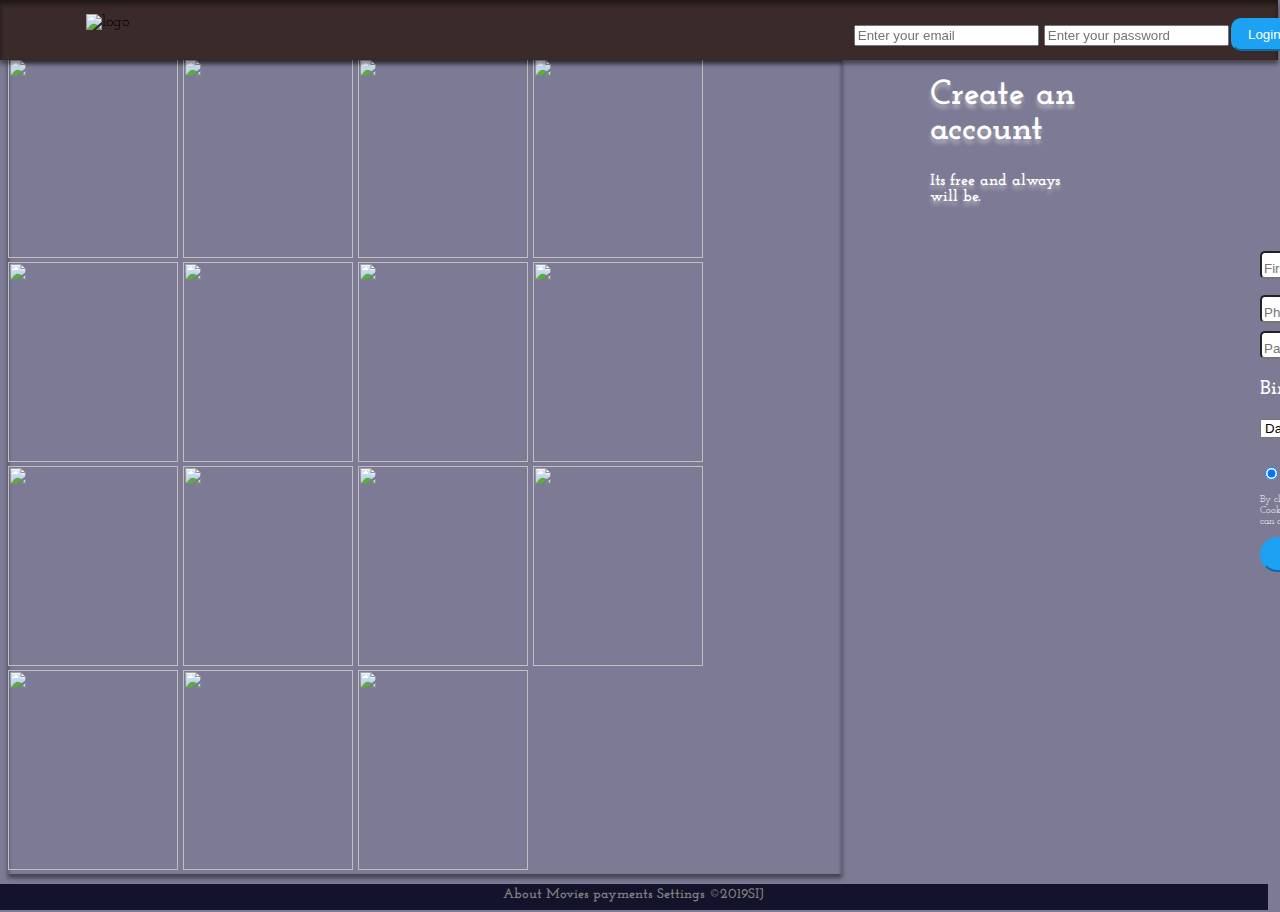
==== index.html @ 7b91e0e7 "commit1" ====
<!DOCTYPE html>
<html lang="en">

<head>
    <meta charset="UTF-8">
    <meta name="viewport" content="width=device-width, initial-scale=1.0">
    <meta http-equiv="X-UA-Compatible" content="ie=edge">
    <title>Movie</title>
    <link rel="stylesheet" href="movie.css">
    <link href="https://fonts.googleapis.com/css?family=Josefin+Slab" rel="stylesheet">
</head>

<body id="bdy">
    <div class="total">
        <div class="top">
            <img id="i-logo" src="http://i64.tinypic.com/312zdpy.png" alt="logo">
            <div id="input1"><input type="email" placeholder="Enter your email" name="email"></div>
            <div id="input2"><input type="password" placeholder="Enter your password" name="password"></div>
            <a href="home.html"><button id="log">Login</button></a>
        </div>
        <div id="all">
            <img class="i-size" src="http://i64.tinypic.com/30w2h69.jpg">
            <img class="i-size" src="http://i64.tinypic.com/2po88cj.jpg">
            <img class="i-size" src="http://i65.tinypic.com/x2a3hj.jpg">
            <img class="i-size" src="http://i65.tinypic.com/2pts4m9.jpg">
            <img class="i-size" src="http://i67.tinypic.com/2jbqm3b.jpg">
            <img class="i-size" src="http://i66.tinypic.com/bila2h.jpg">
            <img class="i-size" src="http://i64.tinypic.com/29kqkic.jpg">
            <img class="i-size" src="http://i67.tinypic.com/2mma49j.jpg">
            <img class="i-size" src="http://i66.tinypic.com/2m46mwk.jpg">
            <img class="i-size" src="http://i67.tinypic.com/afaids.jpg">
            <img class="i-size" src="http://i66.tinypic.com/hsweic.jpg">
            <img class="i-size" src="http://i66.tinypic.com/2nkkgo5.jpg">
            <img class="i-size" src="http://i66.tinypic.com/ru7lw4.jpg">
            <img class="i-size" src="http://i64.tinypic.com/1t2z9v.jpg">
            <img class="i-size" src="http://i65.tinypic.com/33yoyzo.jpg">

        </div>
        <div class="left">
            <p id="create"> Create an account</p>
            <br>
            <p id="free"> Its free and always will be.</p>

            <form id="left-form">
                <input id="fnames" type="name" name="name" placeholder="First name">
                <input id="snames" type="name" name="name" placeholder="Surname">
                <br>
                <br>
                <input id="long1" type="number email" name="name" placeholder="Phone or email">
                <br>

                <input id="long2" type="password" name="name" placeholder="Password">
                <p id="birthday"> Birthday</p>

                <select>
                    <option value="Day">Day</option>
                    <option value="1">1</option>
                    <option value="2">2</option>
                    <option value="3">3</option>
                </select>

                <select>
                    <option value="Month">Jan</option>
                    <option value="Feb">Feb</option>
                    <option value="Mar">Mar</option>
                    <option value="Apr">Apr</option>
                </select>

                <select>
                    <option value="Year">Year</option>
                    <option value="1992">1992</option>
                    <option value="1993">1993</option>
                    <option value="1994">1994</option>
                </select>
                <p id="why"> Why do i need my<br> birth certicate?</p>
                <input type="radio" name="gender" value="male" checked> Male
                <input type="radio" name="gender" value="female"> Female<br>
                <p id="agreement"> By clicking Sign Up, you agree to our Terms, Data Policy and<br> Cookie Policy.
                    You may receive SMS notifications from us and<br> can opt out at any time.</p>
                <button id="sign-up">Sign up</button>
            </form>
           
        </div>
        <div id="bottom">
            <footer>
                About Movies payments Settings &copy2019SIJ
            </footer>
            </div>
---- movie.css ----
@import url('https://fonts.googleapis.com/css?family=Josefin+Slab');

body{
    background:#5758BB;
    font-family: 'Josefin Slab', serif;
}
.top{
    box-shadow: 0px 4px 4px rgba(0, 0, 0, 0.25), 0px 4px 4px rgba(0, 0, 0, 0.25), inset 0px 4px 4px rgba(0, 0, 0, 0.25), inset 0px 4px 4px rgba(0, 0, 0, 0.25);
    background: #3a2a2a;
    padding-top: 60px;
    margin-left:-8px;
    margin-right:-6px;
    margin-top:-10px;
    position: sticky ;
   top:0;
   z-index:1 ;
}
 span:hover{
    color:rgb(185, 136, 136);
    font-weight: 600;
}
header li{
    margin: 20px ;
    display: inline;
    color:#fff;
    font-size: 1rem;
    font-family:"Sailec", Helvetica, Arial, sans-serif;
   text-align: right; 
  
}
ul{
    float:right;
    margin-top:-40px;

}
#Genre{
    float:left;
    margin-left:-720px;
    margin-top:0px;
    font-weight: 900;
    font-size: 1.2rem;
}
#search{
    margin-right:40px;
}
h1{
    font-size:2rem;
    font-weight: 900;
    mix-blend-mode: normal;
    text-shadow: 0px 4px 4px rgba(248, 245, 245, 0.25), 0px 4px 4px rgba(255, 253, 253, 0.25);
}

#input1{
 position: absolute;
width: 251.22px;
height: 32.78px;
left: 853.8px;
top: 25px;
border-radius: 10px;
    

}
#input2{
    position: absolute;
width: 251.22px;
height: 32.78px;
left: 1043.8px;
top: 25px;
border-radius: 10px;
}
#log{
    position: absolute;
width: 66.76px;
height: 32.78px;
left: 1230.94px;
top: 18px;
background: #1da1f2;
border-color: #1da1f2;
border-radius: 10px;
}
.list{box-shadow: 0px 4px 4px rgba(0, 0, 0, 0.25), 0px 4px 4px rgba(0, 0, 0, 0.25), inset 0px 4px 4px rgba(0, 0, 0, 0.25), inset 0px 4px 4px rgba(0, 0, 0, 0.25);
    z-index:1 ;   
background:#3a2a2a;
color:white;
padding:17px 2px;
padding-top:-10px;
margin-right:80%;
margin-left:-3%;
text-align: center;
position:sticky;
top:0;
border-radius: 10px;
font-size:1.2rem;
font-weight: 900;


}

.para{

border-bottom: solid thin white;
width:100%;
    text-decoration: none;
}
a{
    text-decoration: none;
    color:white;
}
.title{
    color:red;
    background:#5758BB;
    text-align: center;
    padding:17px 13px;
    margin-left:270px;
    margin-top:-32%;
    margin-right:-10px;
}
.cloud-gif{box-shadow: 0px 4px 4px rgba(0, 0, 0, 0.25), 0px 4px 4px rgba(0, 0, 0, 0.25), inset 0px 4px 4px rgba(0, 0, 0, 0.25), inset 0px 4px 4px rgba(0, 0, 0, 0.25);
    
    width:65rem;
    height:150px;
    margin-top:-px;
    margin-left:-15px;
 
}

.categories{
    margin-left:270px;
    background: #5758BB;
    padding-left:10px;
    padding-right:-10px;
    margin-right:1px;
    margin-bottom:-60px;
    
}
.size{
    width:240px;
    height:245px;
    margin-right:10px;
    margin-top:0px;
}
#categories1{
    box-shadow: 0px 4px 4px rgba(0, 0, 0, 0.25), 0px 4px 4px rgba(0, 0, 0, 0.25), inset 0px 4px 4px rgba(0, 0, 0, 0.25), inset 0px 4px 4px rgba(0, 0, 0, 0.25);
    margin-bottom:40px;
    background:grey;
    height:400px;
    text-align:center;
    margin-top:-25px;
    border-radius: 15px;
}
#categories2{
    box-shadow: 0px 4px 4px rgba(0, 0, 0, 0.25), 0px 4px 4px rgba(0, 0, 0, 0.25), inset 0px 4px 4px rgba(0, 0, 0, 0.25), inset 0px 4px 4px rgba(0, 0, 0, 0.25);
    margin-bottom:40px;
    background:grey;
    height:400px;
    text-align:center;
    border-radius: 15px;
}
#categories3{
    box-shadow: 0px 4px 4px rgba(0, 0, 0, 0.25), 0px 4px 4px rgba(0, 0, 0, 0.25), inset 0px 4px 4px rgba(0, 0, 0, 0.25), inset 0px 4px 4px rgba(0, 0, 0, 0.25);
    margin-bottom:40px;
    background:grey;
    height:400px;
    text-align:center;
    border-radius: 15px;
}
#categories4{
    box-shadow: 0px 4px 4px rgba(0, 0, 0, 0.25), 0px 4px 4px rgba(0, 0, 0, 0.25), inset 0px 4px 4px rgba(0, 0, 0, 0.25), inset 0px 4px 4px rgba(0, 0, 0, 0.25);
    margin-bottom:40px;
    background:grey;
    height:400px;
    text-align:center;
    border-radius: 15px;
}
#categories5{
    box-shadow: 0px 4px 4px rgba(0, 0, 0, 0.25), 0px 4px 4px rgba(0, 0, 0, 0.25), inset 0px 4px 4px rgba(0, 0, 0, 0.25), inset 0px 4px 4px rgba(0, 0, 0, 0.25);
    margin-bottom:40px;
    background:grey;
    height:400px;
    text-align:center;
    border-radius: 15px;
}

#categories6{
    box-shadow: 0px 4px 4px rgba(0, 0, 0, 0.25), 0px 4px 4px rgba(0, 0, 0, 0.25), inset 0px 4px 4px rgba(0, 0, 0, 0.25), inset 0px 4px 4px rgba(0, 0, 0, 0.25);
    margin-bottom:40px;
    background:grey;
    height:400px;
    text-align:center;
    border-radius: 15px;
}
#categories7{
    box-shadow: 0px 4px 4px rgba(0, 0, 0, 0.25), 0px 4px 4px rgba(0, 0, 0, 0.25), inset 0px 4px 4px rgba(0, 0, 0, 0.25), inset 0px 4px 4px rgba(0, 0, 0, 0.25);
    margin-bottom:40px;
    background:grey;
    height:400px;
    text-align:center;
    border-radius: 15px;
}
#categories8{
    box-shadow: 0px 4px 4px rgba(0, 0, 0, 0.25), 0px 4px 4px rgba(0, 0, 0, 0.25), inset 0px 4px 4px rgba(0, 0, 0, 0.25), inset 0px 4px 4px rgba(0, 0, 0, 0.25);
    margin-bottom:40px;
    background:grey;
    height:400px;
    text-align:center;
    border-radius: 15px;
}
#categories9{
    box-shadow: 0px 4px 4px rgba(0, 0, 0, 0.25), 0px 4px 4px rgba(0, 0, 0, 0.25), inset 0px 4px 4px rgba(0, 0, 0, 0.25), inset 0px 4px 4px rgba(0, 0, 0, 0.25);
    margin-bottom:40px;
    background:grey;
    height:400px;
    text-align:center;
    border-radius: 15px;
}


.shout{
    width:275px;
    height:190px;
    margin-left:-7px;
    position:fixed;
    top:430px;
    border-radius: 15px;
    z-index:1;
}
#logo{

position: absolute;
    width:55px;
    margin-top:-7px;
    left: 320px;
    top: 15px;
}




/* new start */

.left {
    position: absolute;
    left:930px;
    margin-top: -50px;
}
#left-form{
	float:right;
	margin-top: 10px;
	margin-right: -360px;
	padding-top: 20px;

}
#create{
float: right;
margin-right:127px;
margin-top: 70px;
font-weight: bold;
font-size: 35px;
color:white;
text-shadow: 0px 4px 4px rgba(248, 245, 245, 0.25), 0px 4px 4px rgba(255, 253, 253, 0.25);
}
#free{
	float: right;
	margin-top: -10px;
	margin-right:210px;
    font-weight: bold;
    color:white;
    text-shadow: 0px 4px 4px rgba(248, 245, 245, 0.25), 0px 4px 4px rgba(255, 253, 253, 0.25);

}
#fnames{
	padding-top: 8px;
	border-radius: 5px;
	padding-left:-30px;

}
#snames{
	padding-top: 8px;
	border-radius: 5px;
	padding-left:-30px;
	margin-left: 5px;

}
#long1{
	padding-top:8px;
    padding-right:180px;
	padding-left:-96px;
	border-radius: 5px;
}
#long2{
	padding-top:8px;

    padding-left:-96px;
    padding-right:180px;
	border-radius: 5px;
	margin-top:8px;
}
#birthday{
	font-weight: bold;
    font-size: 20px;
    color:white
}
#why{
	margin-left:170px;
    margin-top: -22px;
    color:white;
}
#agreement{
    font-size:10px;
    color:white
}


    #sign-up{
        background-color:#1da1f2;
        font-size:15px;
        padding: 7px 30px;
        width:50%;
        border-radius: 25px;
        border-color: #1da1f2;
        color:white;
        margin-bottom:10px;
    }

#bdy{
    background:#7c7a94;
}
.i-size{
    width: 170px;
    height:200px;
}
#all{
    box-shadow: 0px 4px 4px rgba(0, 0, 0, 0.25), 0px 4px 4px rgba(0, 0, 0, 0.25), inset 0px 4px 4px rgba(0, 0, 0, 0.25), inset 0px 4px 4px rgba(0, 0, 0, 0.25);
    float:left;
    width:66%;
    margin-bottom:-20px;
}
#i-logo{
    position: absolute;
    width:55px;
    margin-top:-7px;
    left: 86px;
    top: 21px;
}


#detail1 {
    position: absolute;    
left: 370px;
top: 590px;
width: 100px;
border-radius: 10px;
font-weight: 900;
}
#detail2{
    position: absolute;    
    left: 630px;
    top: 590px;
    width: 100px;
    border-radius: 10px;
    font-weight: 900;
}
#detail3{
    position: absolute;    
    left: 890px;
    top: 590px;
    width: 100px;
    border-radius: 10px;
    font-weight: 900;
}
#detail4{
    position: absolute;    
    left: 1130px;
    top: 590px;
    width: 100px;
    border-radius: 10px;
    font-weight: 900;
}
#detail5 {
    position: absolute;    
left: 370px;
top: 1050px;
width: 100px;
border-radius: 10px;
font-weight: 900;
}
#detail6{
    position: absolute;    
    left: 630px;
    top: 1050px;
    width: 100px;
    border-radius: 10px;
    font-weight: 900;
}
#detail7{
    position: absolute;    
    left: 890px;
    top: 1050px;
    width: 100px;;
    border-radius: 10px;
    font-weight: 900;
}
#detail8{
    position: absolute;    
    left: 1130px;
    top: 1050px;
    width: 100px;
    border-radius: 10px;
    font-weight: 900;
}
#detail9 {
    position: absolute;    
left: 370px;
top: 1490px;
width: 100px;
border-radius: 10px;
font-weight: 900;
}
#detail10{
    position: absolute;    
    left: 630px;
    top: 1490px;
    width: 100px;
    border-radius: 10px;
    font-weight: 900;
}
#detail11{
    position: absolute;    
    left: 890px;
    top: 1490px;
    width: 100px;
    border-radius: 10px;
    font-weight: 900;
}
#detail12{
    position: absolute;    
    left: 1130px;
    top: 1490px;
    width: 100px;
    border-radius: 10px;
    font-weight: 900;
}
#detail13 {
    position: absolute;    
left: 370px;
top: 1920px;
width: 100px;
border-radius: 10px;
font-weight: 900;
}
#detail14{
    position: absolute;    
    left: 630px;
    top: 1920px;
    width: 100px;
    border-radius: 10px;
    font-weight: 900;
}
#detail15{
    position: absolute;    
    left: 890px;
    top: 1920px;
    width: 100px;
    border-radius: 10px;
    font-weight: 900;
}
#detail16{
    position: absolute;    
    left: 1130px;
    top: 1920px;
    width: 100px;
    border-radius: 10px;
    font-weight: 900;
}
#detail17 {
    position: absolute;    
left: 370px;
top: 2370px;
width: 100px;
border-radius: 10px;
font-weight: 900;
}
#detail18{
    position: absolute;    
    left: 630px;
    top: 2370px;
    width: 100px;
    border-radius: 10px;
    font-weight: 900;
}
#detail19{
    position: absolute;    
    left: 890px;
    top: 2370px;
    width: 100px;
    border-radius: 10px;
    font-weight: 900;
}
#detail20{
    position: absolute;    
    left: 1130px;
    top: 2370px;
    width: 100px;
    border-radius: 10px;
    font-weight: 900;
}
#detail21 {
    position: absolute;    
left: 370px;
top: 2810px;
width: 100px;
border-radius: 10px;
font-weight: 900;
}
#detail22{
    position: absolute;    
    left: 630px;
    top: 2810px;
    width: 100px;
    border-radius: 10px;
    font-weight: 900;
}
#detail23{
    position: absolute;    
    left: 890px;
    top: 2810px;
    width: 100px;
    border-radius: 10px;
    font-weight: 900;
}
#detail24{
    position: absolute;    
    left: 1130px;
    top: 2810px;
    width: 100px;
    border-radius: 10px;
    font-weight: 900;
}
#detail25 {
    position: absolute;    
left: 370px;
top: 3250px;
width: 100px;
border-radius: 10px;
font-weight: 900;
}
#detail26{
    position: absolute;    
    left: 630px;
    top: 3250px;
    width: 100px;
    border-radius: 10px;
    font-weight: 900;
}
#detail27{
    position: absolute;    
    left: 890px;
    top: 3250px;
    width: 100px;
    border-radius: 10px;
    font-weight: 900;
}
#detail28{
    position: absolute;    
    left: 1130px;
    top: 3250px;
    width: 100px;
    border-radius: 10px;
    font-weight: 900;
}
#detail29 {
    position: absolute;    
left: 370px;
top: 3700px;
width: 100px;
border-radius: 10px;
font-weight: 900;
}
#detail30{
    position: absolute;    
    left: 630px;
    top: 3700px;
    width: 100px;
    border-radius: 10px;
    font-weight: 900;
}
#detail31{
    position: absolute;    
    left: 890px;
    top: 3700px;
    width: 100px;
    border-radius: 10px;
    font-weight: 900;
}
#detail32{
    position: absolute;    
    left: 1130px;
    top: 3700px;
    width: 100px;
    border-radius: 10px;
    font-weight: 900;
}
#detail33 {
    position: absolute;    
left: 370px;
top: 4130px;
width: 100px;
border-radius: 10px;
font-weight: 900;
}
#detail34{
    position: absolute;    
    left: 630px;
    top: 4130px;
    width: 100px;
    border-radius: 10px;
    font-weight: 900;
}
#detail35{
    position: absolute;    
    left: 890px;
    top: 4130px;
    width: 100px;
    border-radius: 10px;
    font-weight: 900;
}
#detail36{
    position: absolute;    
    left: 1130px;
    top: 4130px;
    width: 100px;
    border-radius: 10px;
    font-weight: 900;
}
.sec1 {
    position: absolute;
    top: -10px;
    left: -10px;
}
.sec2 {
    position: absolute;
    top: -30px;
    left: -10px;
}
.sec3 {
    position: absolute;
    top: -40px;
    left: -10px;
}
#card-form {
    position: absolute;    
    left: 520px;
    top: 100px;
    width: 370px;
    height: 400px;
    border-radius: 10px;
    background: #95a3e0;
    box-shadow: 0px 4px 4px rgba(0, 0, 0, 0.25), 0px 4px 4px rgba(0, 0, 0, 0.25), inset 0px 4px 4px rgba(0, 0, 0, 0.25), inset 0px 4px 4px rgba(0, 0, 0, 0.25);
    
}
#logpay{
    position: absolute;
width: 100px;
height: 32.78px;
left: 120px;
top: 350px;
background: #1da1f2;
border-color: #1da1f2;
border-radius: 10px;
}
	
.bckgrd {
    margin-top: 30px;
    margin-left: 5px;
}
#longpay{

        padding-top:8px;
    text-align: center;
        border-radius: 5px;
        margin-top:8px;
    
}
.indicator{
    font-weight: bolder;
    font-size: 20px;
    color: rgba(4, 3, 12, 0.685);
}
button{
    border-radius:5px;
    background:rgba(216, 126, 126, 0.555);
    color:white;
}
button:hover{
    background: rgba(180, 24, 24, 0.473);
}

#bottom{
    font-size: 14px;
        text-align: center;
        height: 20px;
        background-color: rgb(19,19,43);
        clear: both;
        color: grey;
        padding: 3px;
        position: relative;
        width: 100%;
        bottom: -30px;
        right:10px;
        font-weight: 900;
        color:grey; 

    }
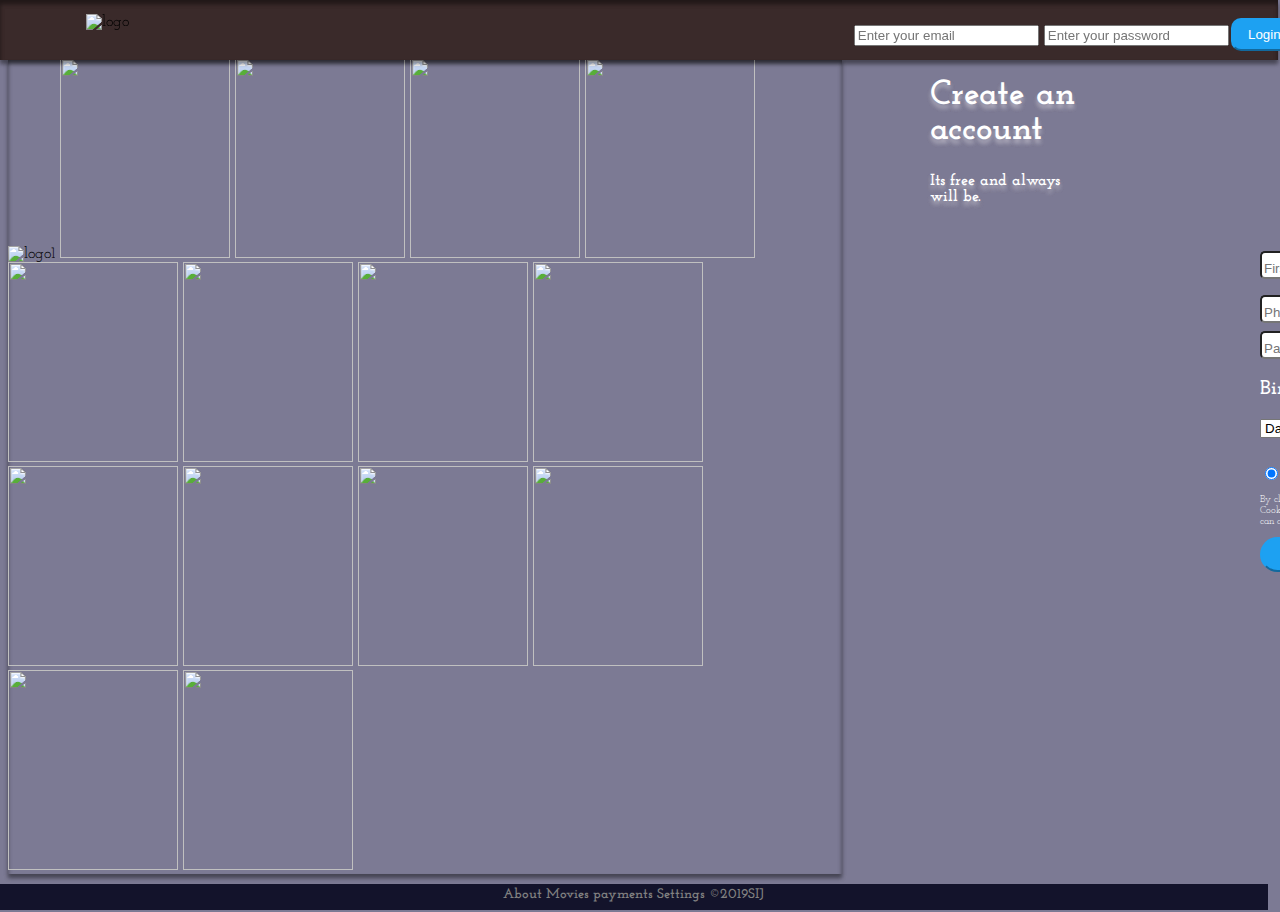
==== commit 94f614d6: "image name" ====
--- a/index.html
+++ b/index.html
@@ -19,7 +19,7 @@
             <a href="home.html"><button id="log">Login</button></a>
         </div>
         <div id="all">
-            <img class="i-size" src="http://i64.tinypic.com/30w2h69.jpg">
+            <img class="i-size" src="http://i64.tinypic.com/30w2h69.jpg" alt="logo1">
             <img class="i-size" src="http://i64.tinypic.com/2po88cj.jpg">
             <img class="i-size" src="http://i65.tinypic.com/x2a3hj.jpg">
             <img class="i-size" src="http://i65.tinypic.com/2pts4m9.jpg">
